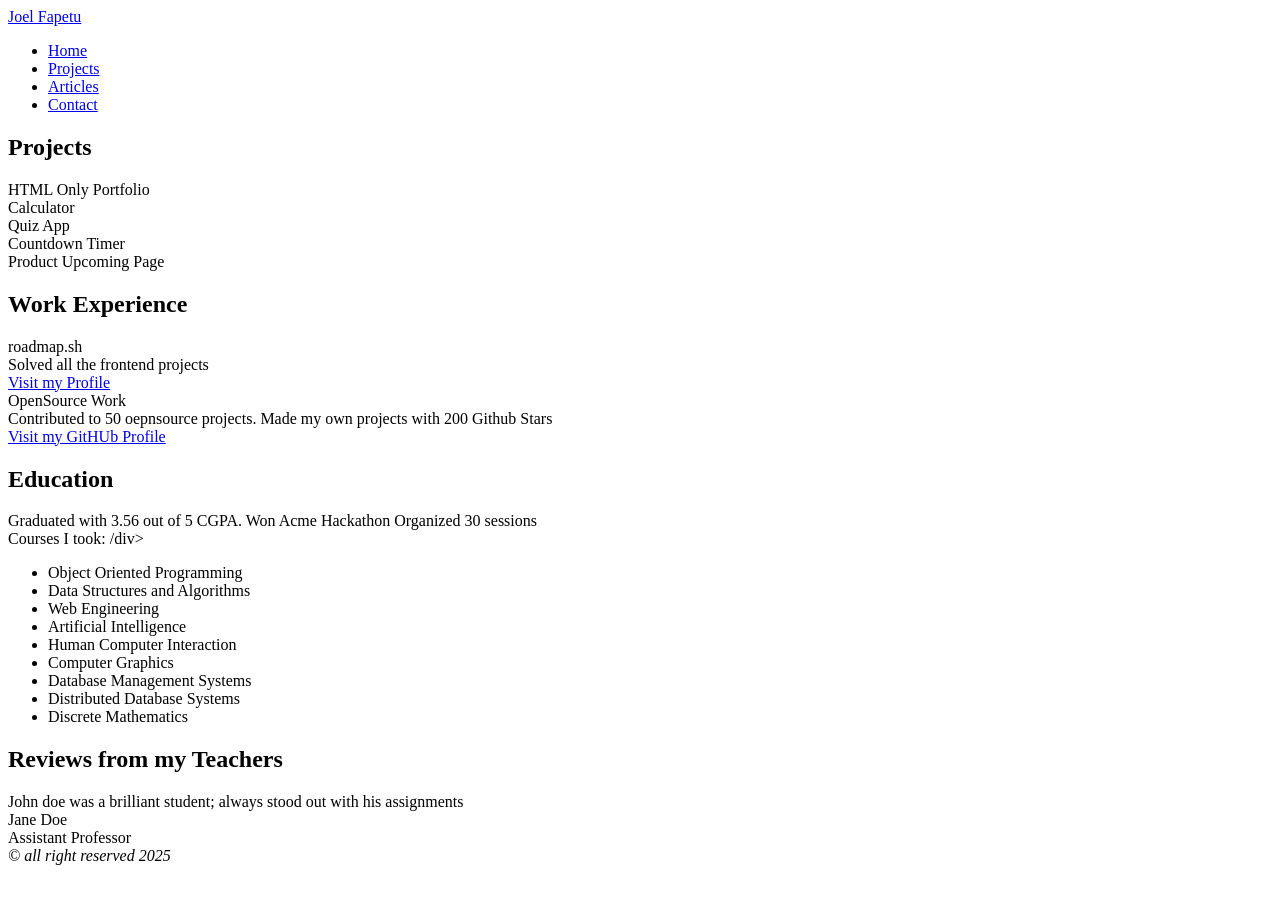
==== index.html @ 7e533621 "basic HTML Website" ====
<!doctype html>
<html lang="en">
  <head>
    <meta charset="UTF-8" />
    <meta name="viewport" content="width=device-width, initial-scale=1.0" />
    <title>Basic HTML Website Page</title>
    <meta
      name="description"
      content="This page showcases my curriculum vitae"
    />
    <meta name="keywords" content="CV, builder, Joel Fapetu" />
    <meta name="author" content="Fapetu Joel Oluwaseun" />
    <meta name="robot" content="index, follow" />
    <meta name="theme-color" content="#2563eb" />

    <meta property="og:title" content="Curriculum Vitae" />
    <meta
      property="og:title"
      content="This page showcases my curriculum vitae"
    />
    <meta property="og:image" content="images/image.jpg" />

    <meta property="twitter:card" content="summary_large_image" />
    <meta property="twitter:title" content="Curriculum vitae" />
    <meta property="twitter:image" content="images/image.jpg" />
    <meta
      property="twitter:description"
      content="This page showcases my curriculum vitae"
    />

    <!-- <meta http-equiv="refresh" content="10; url=https://joelfapetu.com" /> -->

    <meta http-equiv="Content-Secuity-Policy" content="default-src 'self'" />
  </head>
  <body>
    <section>
      <header>
        <a href="./index.html">Joel Fapetu</a>
        <nav>
          <ul>
            <li>
              <a href="./index.html">Home</a>
            </li>
            <li>
              <a href="./pages/projects.html">Projects</a>
            </li>
            <li>
              <a href="./pages/articles.html">Articles</a>
            </li>
            <li>
              <a href="./pages/contact.html">Contact</a>
            </li>
          </ul>
        </nav>
      </header>
    </section>
    <section>
      <aside>
        <div>
          <h2>Projects</h2>
          <div>HTML Only Portfolio</div>
          <div>Calculator</div>
          <div>Quiz App</div>
          <div>Countdown Timer</div>
          <div>Product Upcoming Page</div>
        </div>

        <div>
          <h2>Work Experience</h2>
          <div>
            <div>roadmap.sh</div>
            <div>Solved all the frontend projects</div>
            <a href="https://joelfapetu.com">Visit my Profile</a>
          </div>

          <div>
            <div>OpenSource Work</div>
            <div>
              Contributed to 50 oepnsource projects. Made my own projects with
              200 Github Stars
            </div>
            <a href="https://github.com/ic3-pique">Visit my GitHUb Profile</a>
        </div>

        <div>
          <h2>Education</h2>
          <div>
            <div>Graduated with 3.56 out of 5 CGPA. Won Acme Hackathon Organized 30 sessions</div>
          </div>

          <div>
            <div>Courses I took: /div>
            <div>
                <ul>
                    <li>Object Oriented Programming</li>
                    <li>Data Structures and Algorithms</li>
                    <li>Web Engineering</li>
                    <li>Artificial Intelligence</li>
                    <li>Human Computer Interaction</li>
                    <li>Computer Graphics</li>
                    <li>Database Management Systems</li>
                    <li>Distributed Database Systems</li>
                    <li>Discrete Mathematics</li>
                </ul>
             
            </div>
        </div>
        
        </div>
      </aside>
    </section>

    <section>
        <div>
            <h2>Reviews from my Teachers</h2>
            <div>
                <div>
                    John doe was a brilliant student; always stood out with his assignments
                    <div>
                        Jane Doe
                        <br>
                        Assistant Professor
                    </div>
                </div>
            </div>
        </div>
    </section>

    <footer>
        <em>&copy; all right reserved 2025</em>
    </footer>
  </body>
</html>
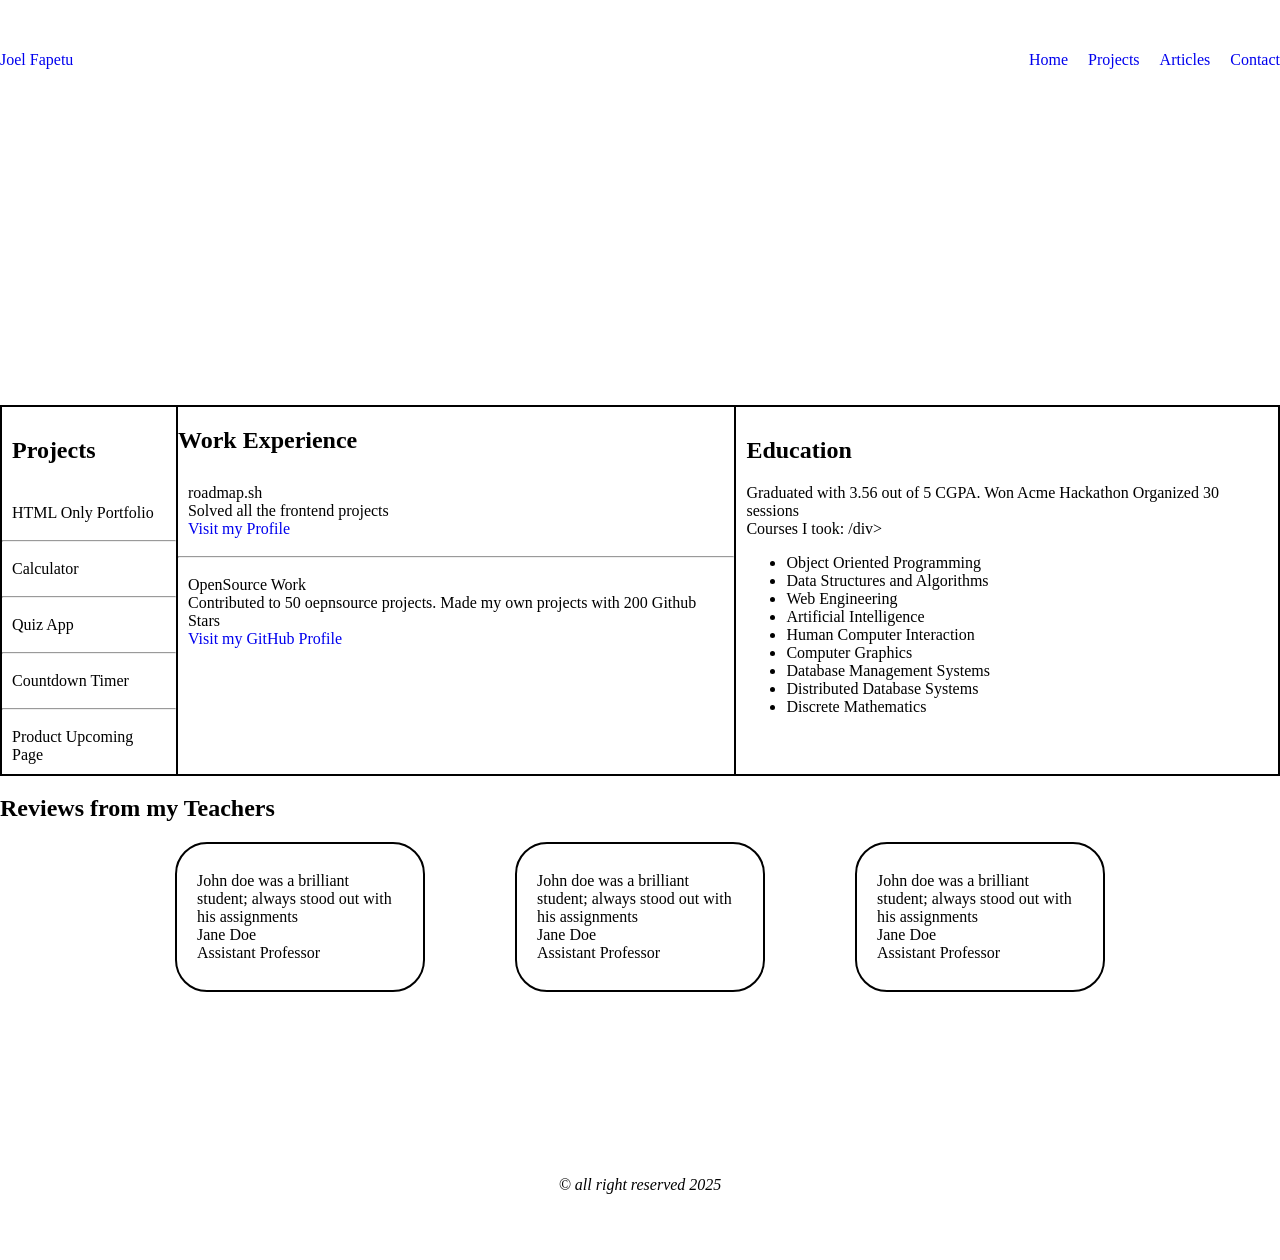
==== commit c145e0a0: "replicate both section: biodata-summary and reviews, and footerto match design" ====
--- a/index.html
+++ b/index.html
@@ -31,6 +31,7 @@
     <!-- <meta http-equiv="refresh" content="10; url=https://joelfapetu.com" /> -->
 
     <meta http-equiv="Content-Secuity-Policy" content="default-src 'self'" />
+    <link rel="stylesheet" href="./styles/styles.css">
   </head>
   <body>
     <section>
@@ -54,38 +55,45 @@
         </nav>
       </header>
     </section>
-    <section>
+    <section id="biodata-summary">
       <aside>
-        <div>
-          <h2>Projects</h2>
-          <div>HTML Only Portfolio</div>
-          <div>Calculator</div>
-          <div>Quiz App</div>
-          <div>Countdown Timer</div>
-          <div>Product Upcoming Page</div>
+        <div class="right-border">
+          <h2 class="box">Projects</h2>
+            
+          <div class="box">HTML Only Portfolio</div>
+          <hr>
+          <div class="box">Calculator</div>
+          <hr>
+          <div class="box">Quiz App</div>
+          <hr>
+          <div class="box">Countdown Timer</div>
+          <hr>
+          <div class="box">Product Upcoming Page</div>
+         
         </div>
 
-        <div>
+        <div class="right-border" >
           <h2>Work Experience</h2>
-          <div>
+          <div class="box">
             <div>roadmap.sh</div>
             <div>Solved all the frontend projects</div>
             <a href="https://joelfapetu.com">Visit my Profile</a>
           </div>
-
-          <div>
+          <hr>
+          <div class="box">
             <div>OpenSource Work</div>
             <div>
               Contributed to 50 oepnsource projects. Made my own projects with
               200 Github Stars
             </div>
-            <a href="https://github.com/ic3-pique">Visit my GitHUb Profile</a>
+            <a href="https://github.com/ic3-pique">Visit my GitHub Profile</a>
+        </div>
         </div>
 
-        <div>
+        <div class="box">
           <h2>Education</h2>
           <div>
-            <div>Graduated with 3.56 out of 5 CGPA. Won Acme Hackathon Organized 30 sessions</div>
+            <div >Graduated with 3.56 out of 5 CGPA. Won Acme Hackathon Organized 30 sessions</div>
           </div>
 
           <div>
@@ -110,19 +118,41 @@
       </aside>
     </section>
 
-    <section>
+    <section id="reviews">
         <div>
             <h2>Reviews from my Teachers</h2>
+        </div>
+        <div class="testimonial-wrap">
+        <div class="square-border">
             <div>
+                John doe was a brilliant student; always stood out with his assignments
                 <div>
-                    John doe was a brilliant student; always stood out with his assignments
-                    <div>
-                        Jane Doe
-                        <br>
-                        Assistant Professor
-                    </div>
+                    Jane Doe
+                    <br>
+                    Assistant Professor
                 </div>
             </div>
+        </div>
+        <div class="square-border">
+            <div>
+                John doe was a brilliant student; always stood out with his assignments
+                <div>
+                    Jane Doe
+                    <br>
+                    Assistant Professor
+                </div>
+            </div>
+        </div>
+        <div class="square-border">
+            <div>
+                John doe was a brilliant student; always stood out with his assignments
+                <div>
+                    Jane Doe
+                    <br>
+                    Assistant Professor
+                </div>
+            </div>
+        </div>
         </div>
     </section>
 
--- a/styles/styles.css
+++ b/styles/styles.css
@@ -0,0 +1,80 @@
+body {
+  max-width: 1300px;
+  margin: auto;
+  /* background-color: red; */
+}
+
+header {
+  display: flex;
+  flex-direction: row;
+  align-items: center;
+  justify-content: space-between;
+}
+
+nav ul {
+  display: flex;
+  flex-direction: row;
+  gap: 20px;
+  list-style-type: none;
+}
+
+a {
+  text-decoration: none;
+}
+
+section aside {
+  display: flex;
+  border: 2px solid black;
+}
+
+/* .top-border {
+  border-top: 2px solid black;
+} */
+
+.right-border {
+  border-right: 2px solid black;
+}
+
+.top-border {
+}
+
+/* aside div {
+  padding-left: 20px;
+} */
+
+.square-border {
+  border: 2px solid black;
+  height: 150px;
+  max-width: 250px;
+  border-radius: 2rem;
+  box-sizing: border-box;
+  padding: 20px;
+  display: flex;
+  align-items: center;
+  justify-content: center;
+  margin: auto;
+}
+
+section {
+  height: 300px;
+  /* background-color: grey; */
+  padding: 35px 0;
+}
+#reviews div.testimonial-wrap {
+  max-width: 1000px;
+  display: flex;
+  flex-direction: row;
+  gap: 20px;
+  margin: auto;
+}
+
+footer {
+  height: 150px;
+  display: flex;
+  justify-content: center;
+  align-items: center;
+}
+
+.box {
+  padding: 10px;
+}
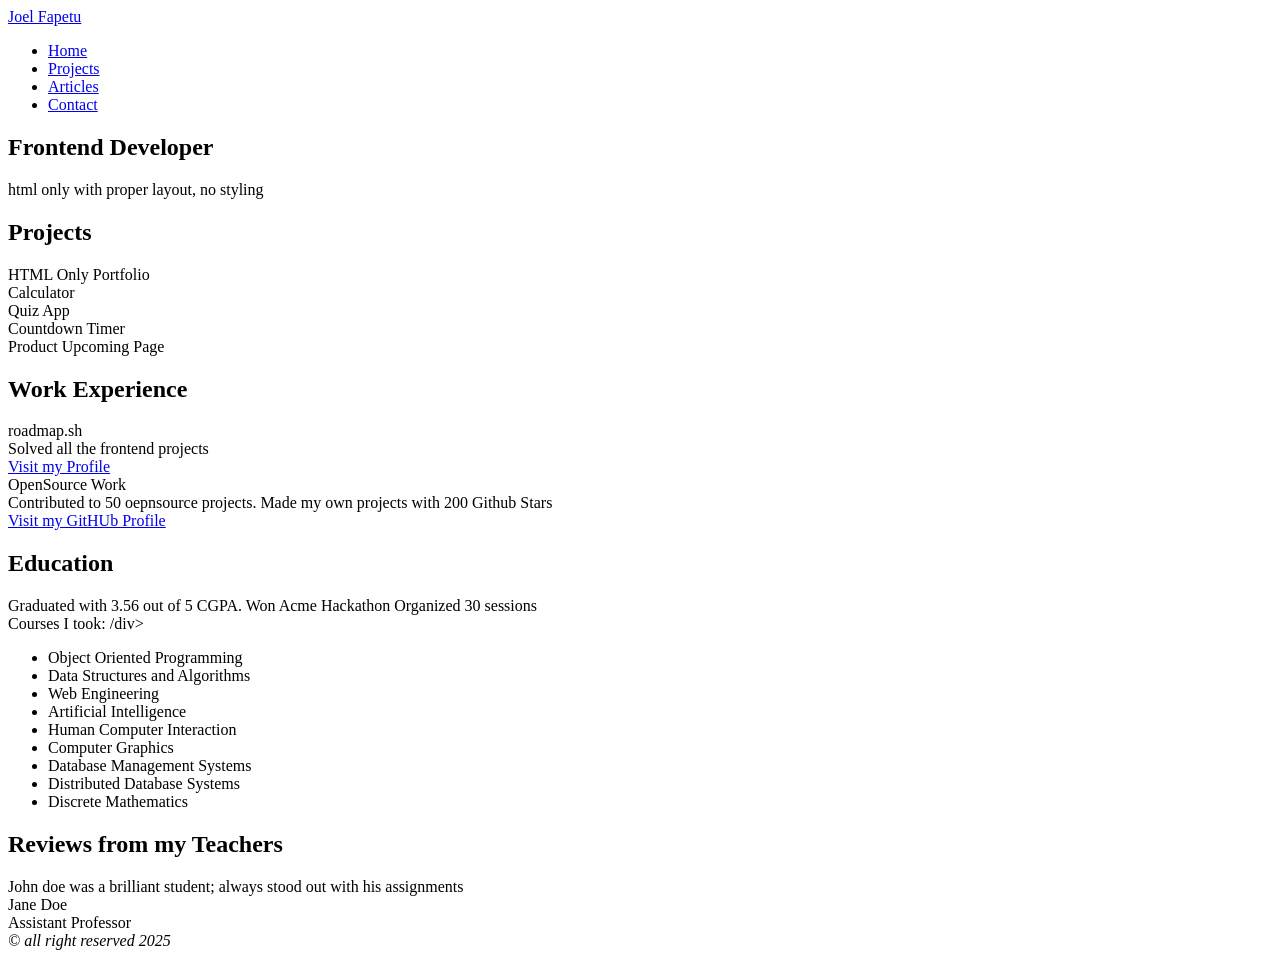
==== commit 76e3b2a9: "update: add hero header-text" ====
--- a/index.html
+++ b/index.html
@@ -31,7 +31,6 @@
     <!-- <meta http-equiv="refresh" content="10; url=https://joelfapetu.com" /> -->
 
     <meta http-equiv="Content-Secuity-Policy" content="default-src 'self'" />
-    <link rel="stylesheet" href="./styles/styles.css">
   </head>
   <body>
     <section>
@@ -54,46 +53,44 @@
           </ul>
         </nav>
       </header>
+
+      <main class="hero-headers">
+        <h1>Frontend Developer</h1>
+        <p>html only with proper layout, no styling</p>
+      </main>
     </section>
-    <section id="biodata-summary">
+    <section>
       <aside>
-        <div class="right-border">
-          <h2 class="box">Projects</h2>
-            
-          <div class="box">HTML Only Portfolio</div>
-          <hr>
-          <div class="box">Calculator</div>
-          <hr>
-          <div class="box">Quiz App</div>
-          <hr>
-          <div class="box">Countdown Timer</div>
-          <hr>
-          <div class="box">Product Upcoming Page</div>
-         
+        <div>
+          <h2>Projects</h2>
+          <div>HTML Only Portfolio</div>
+          <div>Calculator</div>
+          <div>Quiz App</div>
+          <div>Countdown Timer</div>
+          <div>Product Upcoming Page</div>
         </div>
 
-        <div class="right-border" >
+        <div>
           <h2>Work Experience</h2>
-          <div class="box">
+          <div>
             <div>roadmap.sh</div>
             <div>Solved all the frontend projects</div>
             <a href="https://joelfapetu.com">Visit my Profile</a>
           </div>
-          <hr>
-          <div class="box">
+
+          <div>
             <div>OpenSource Work</div>
             <div>
               Contributed to 50 oepnsource projects. Made my own projects with
               200 Github Stars
             </div>
-            <a href="https://github.com/ic3-pique">Visit my GitHub Profile</a>
-        </div>
+            <a href="https://github.com/ic3-pique">Visit my GitHUb Profile</a>
         </div>
 
-        <div class="box">
+        <div>
           <h2>Education</h2>
           <div>
-            <div >Graduated with 3.56 out of 5 CGPA. Won Acme Hackathon Organized 30 sessions</div>
+            <div>Graduated with 3.56 out of 5 CGPA. Won Acme Hackathon Organized 30 sessions</div>
           </div>
 
           <div>
@@ -118,41 +115,19 @@
       </aside>
     </section>
 
-    <section id="reviews">
+    <section>
         <div>
             <h2>Reviews from my Teachers</h2>
-        </div>
-        <div class="testimonial-wrap">
-        <div class="square-border">
             <div>
-                John doe was a brilliant student; always stood out with his assignments
                 <div>
-                    Jane Doe
-                    <br>
-                    Assistant Professor
+                    John doe was a brilliant student; always stood out with his assignments
+                    <div>
+                        Jane Doe
+                        <br>
+                        Assistant Professor
+                    </div>
                 </div>
             </div>
-        </div>
-        <div class="square-border">
-            <div>
-                John doe was a brilliant student; always stood out with his assignments
-                <div>
-                    Jane Doe
-                    <br>
-                    Assistant Professor
-                </div>
-            </div>
-        </div>
-        <div class="square-border">
-            <div>
-                John doe was a brilliant student; always stood out with his assignments
-                <div>
-                    Jane Doe
-                    <br>
-                    Assistant Professor
-                </div>
-            </div>
-        </div>
         </div>
     </section>
 
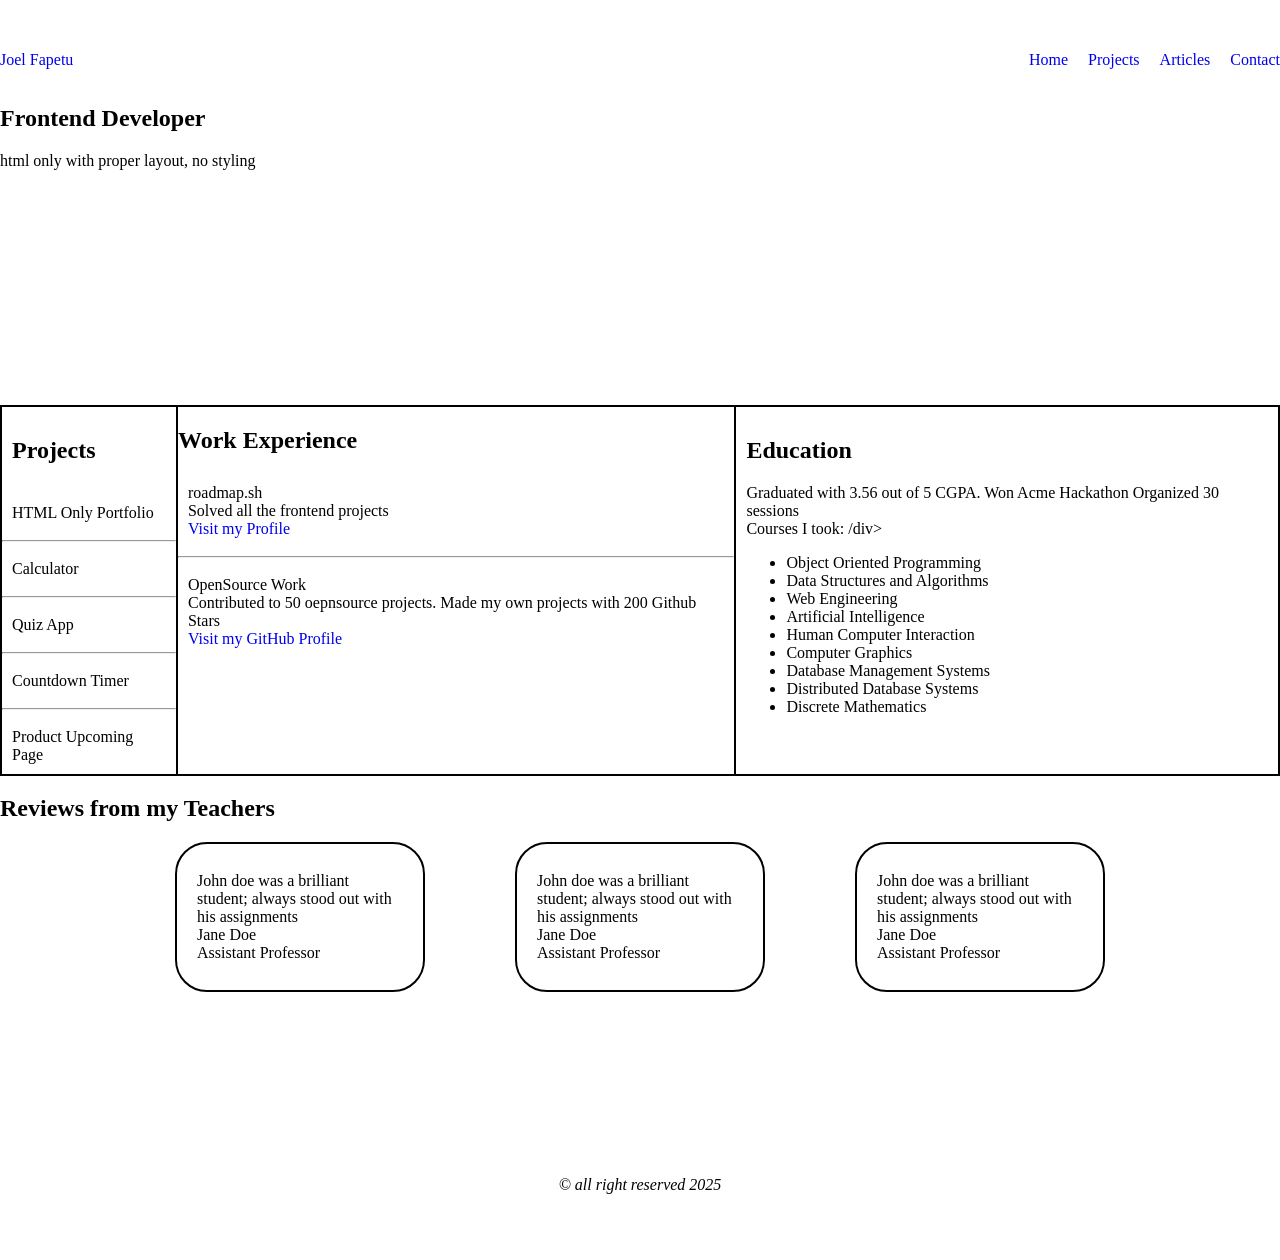
==== commit 51fa53be: "Merge branch 'master' into basic-html-v. Good merge" ====
--- a/index.html
+++ b/index.html
@@ -31,6 +31,7 @@
     <!-- <meta http-equiv="refresh" content="10; url=https://joelfapetu.com" /> -->
 
     <meta http-equiv="Content-Secuity-Policy" content="default-src 'self'" />
+    <link rel="stylesheet" href="./styles/styles.css">
   </head>
   <body>
     <section>
@@ -59,38 +60,45 @@
         <p>html only with proper layout, no styling</p>
       </main>
     </section>
-    <section>
+    <section id="biodata-summary">
       <aside>
-        <div>
-          <h2>Projects</h2>
-          <div>HTML Only Portfolio</div>
-          <div>Calculator</div>
-          <div>Quiz App</div>
-          <div>Countdown Timer</div>
-          <div>Product Upcoming Page</div>
+        <div class="right-border">
+          <h2 class="box">Projects</h2>
+            
+          <div class="box">HTML Only Portfolio</div>
+          <hr>
+          <div class="box">Calculator</div>
+          <hr>
+          <div class="box">Quiz App</div>
+          <hr>
+          <div class="box">Countdown Timer</div>
+          <hr>
+          <div class="box">Product Upcoming Page</div>
+         
         </div>
 
-        <div>
+        <div class="right-border" >
           <h2>Work Experience</h2>
-          <div>
+          <div class="box">
             <div>roadmap.sh</div>
             <div>Solved all the frontend projects</div>
             <a href="https://joelfapetu.com">Visit my Profile</a>
           </div>
-
-          <div>
+          <hr>
+          <div class="box">
             <div>OpenSource Work</div>
             <div>
               Contributed to 50 oepnsource projects. Made my own projects with
               200 Github Stars
             </div>
-            <a href="https://github.com/ic3-pique">Visit my GitHUb Profile</a>
+            <a href="https://github.com/ic3-pique">Visit my GitHub Profile</a>
+        </div>
         </div>
 
-        <div>
+        <div class="box">
           <h2>Education</h2>
           <div>
-            <div>Graduated with 3.56 out of 5 CGPA. Won Acme Hackathon Organized 30 sessions</div>
+            <div >Graduated with 3.56 out of 5 CGPA. Won Acme Hackathon Organized 30 sessions</div>
           </div>
 
           <div>
@@ -115,19 +123,41 @@
       </aside>
     </section>
 
-    <section>
+    <section id="reviews">
         <div>
             <h2>Reviews from my Teachers</h2>
+        </div>
+        <div class="testimonial-wrap">
+        <div class="square-border">
             <div>
+                John doe was a brilliant student; always stood out with his assignments
                 <div>
-                    John doe was a brilliant student; always stood out with his assignments
-                    <div>
-                        Jane Doe
-                        <br>
-                        Assistant Professor
-                    </div>
+                    Jane Doe
+                    <br>
+                    Assistant Professor
                 </div>
             </div>
+        </div>
+        <div class="square-border">
+            <div>
+                John doe was a brilliant student; always stood out with his assignments
+                <div>
+                    Jane Doe
+                    <br>
+                    Assistant Professor
+                </div>
+            </div>
+        </div>
+        <div class="square-border">
+            <div>
+                John doe was a brilliant student; always stood out with his assignments
+                <div>
+                    Jane Doe
+                    <br>
+                    Assistant Professor
+                </div>
+            </div>
+        </div>
         </div>
     </section>
 
--- a/styles/styles.css
+++ b/styles/styles.css
@@ -0,0 +1,80 @@
+body {
+  max-width: 1300px;
+  margin: auto;
+  /* background-color: red; */
+}
+
+header {
+  display: flex;
+  flex-direction: row;
+  align-items: center;
+  justify-content: space-between;
+}
+
+nav ul {
+  display: flex;
+  flex-direction: row;
+  gap: 20px;
+  list-style-type: none;
+}
+
+a {
+  text-decoration: none;
+}
+
+section aside {
+  display: flex;
+  border: 2px solid black;
+}
+
+/* .top-border {
+  border-top: 2px solid black;
+} */
+
+.right-border {
+  border-right: 2px solid black;
+}
+
+.top-border {
+}
+
+/* aside div {
+  padding-left: 20px;
+} */
+
+.square-border {
+  border: 2px solid black;
+  height: 150px;
+  max-width: 250px;
+  border-radius: 2rem;
+  box-sizing: border-box;
+  padding: 20px;
+  display: flex;
+  align-items: center;
+  justify-content: center;
+  margin: auto;
+}
+
+section {
+  height: 300px;
+  /* background-color: grey; */
+  padding: 35px 0;
+}
+#reviews div.testimonial-wrap {
+  max-width: 1000px;
+  display: flex;
+  flex-direction: row;
+  gap: 20px;
+  margin: auto;
+}
+
+footer {
+  height: 150px;
+  display: flex;
+  justify-content: center;
+  align-items: center;
+}
+
+.box {
+  padding: 10px;
+}
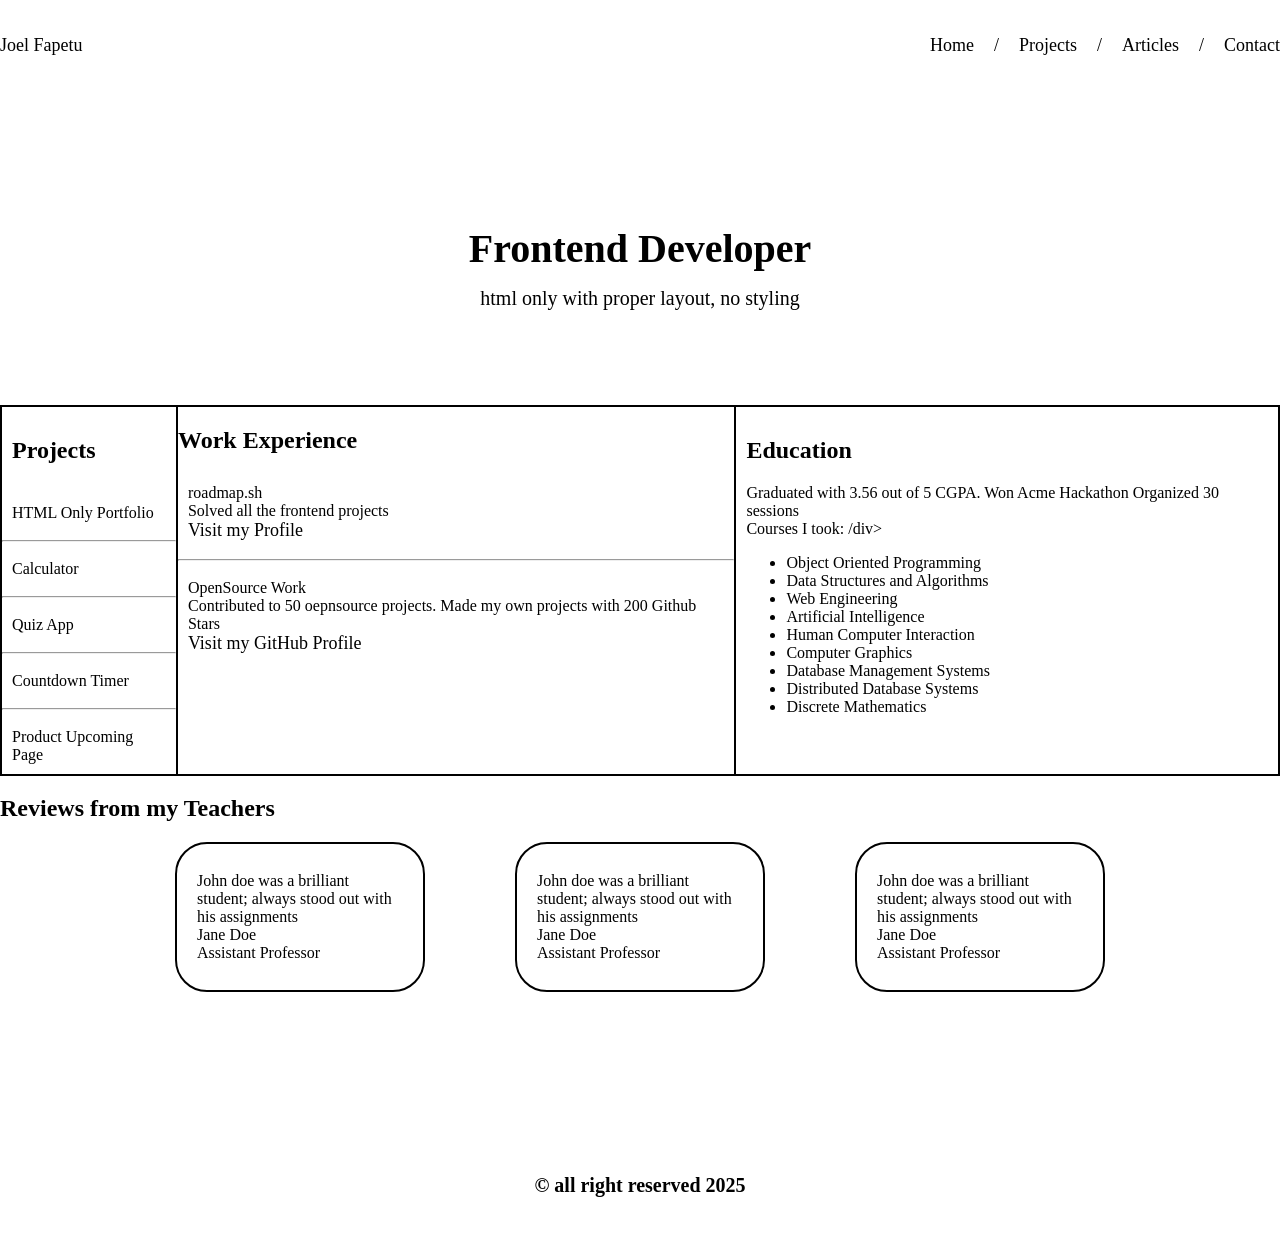
==== commit dd328dd4: "include hero header to match design" ====
--- a/index.html
+++ b/index.html
@@ -42,12 +42,15 @@
             <li>
               <a href="./index.html">Home</a>
             </li>
+            <span>/</span>
             <li>
               <a href="./pages/projects.html">Projects</a>
             </li>
+            <span>/</span>
             <li>
               <a href="./pages/articles.html">Articles</a>
             </li>
+            <span>/</span>
             <li>
               <a href="./pages/contact.html">Contact</a>
             </li>
@@ -162,7 +165,7 @@
     </section>
 
     <footer>
-        <em>&copy; all right reserved 2025</em>
+        <strong>&copy; all right reserved 2025</strong>
     </footer>
   </body>
 </html>
--- a/styles/styles.css
+++ b/styles/styles.css
@@ -1,6 +1,7 @@
 body {
   max-width: 1300px;
   margin: auto;
+  font-size: 16px;
   /* background-color: red; */
 }
 
@@ -11,17 +12,45 @@
   justify-content: space-between;
 }
 
+section > header {
+  height: 20px;
+  /* background-color: red; */
+}
+
 nav ul {
   display: flex;
   flex-direction: row;
   gap: 20px;
   list-style-type: none;
+  font-size: 18px;
 }
 
 a {
   text-decoration: none;
+  color: black;
+  font-size: 18px;
+}
+a:hover {
+  text-decoration: underline solid;
 }
 
+main.hero-headers {
+  height: 50vh;
+  display: flex;
+  flex-direction: column;
+  justify-content: center;
+  align-items: center;
+}
+
+h1 {
+  margin: 0;
+  line-height: 0.9;
+  font: 700;
+  font-size: 40px;
+}
+p {
+  font-size: 20px;
+}
 section aside {
   display: flex;
   border: 2px solid black;
@@ -78,3 +107,7 @@
 .box {
   padding: 10px;
 }
+
+strong {
+  font-size: 20px;
+}
